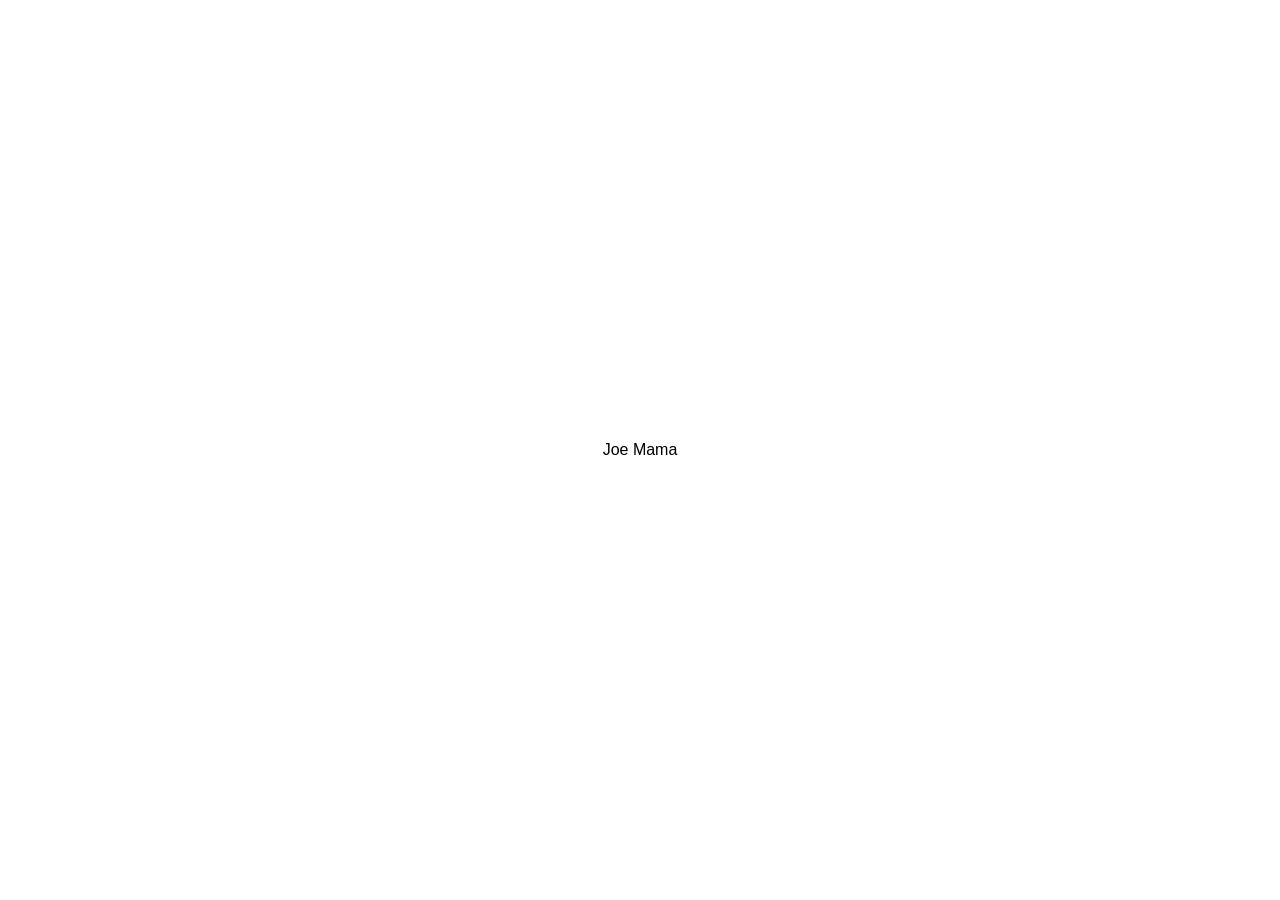
==== joeMama.html @ 26ddb6be "Initial Commit" ====
<!DOCTYPE html>
<html lang="en">
<head>
    <meta charset="UTF-8">
    <meta http-equiv="X-UA-Compatible" content="IE=edge">
    <meta name="viewport" content="width=device-width, initial-scale=1.0">
    <title>Ephrem Adugna</title>
</head>
<body>
    <span style="position: absolute;
    top:50%;
    left:50%;
    transform: translate(-50%, -50%); 
    font-family: sans-serif;
    ">Joe Mama</span>
    <script>
        window.onload = setTimeout(() => {
            alert("Congrats, you've been hoodwinked. Come see me (Ephrem) for your prize")
        }, 2000);
    </script>
</body>
</html>
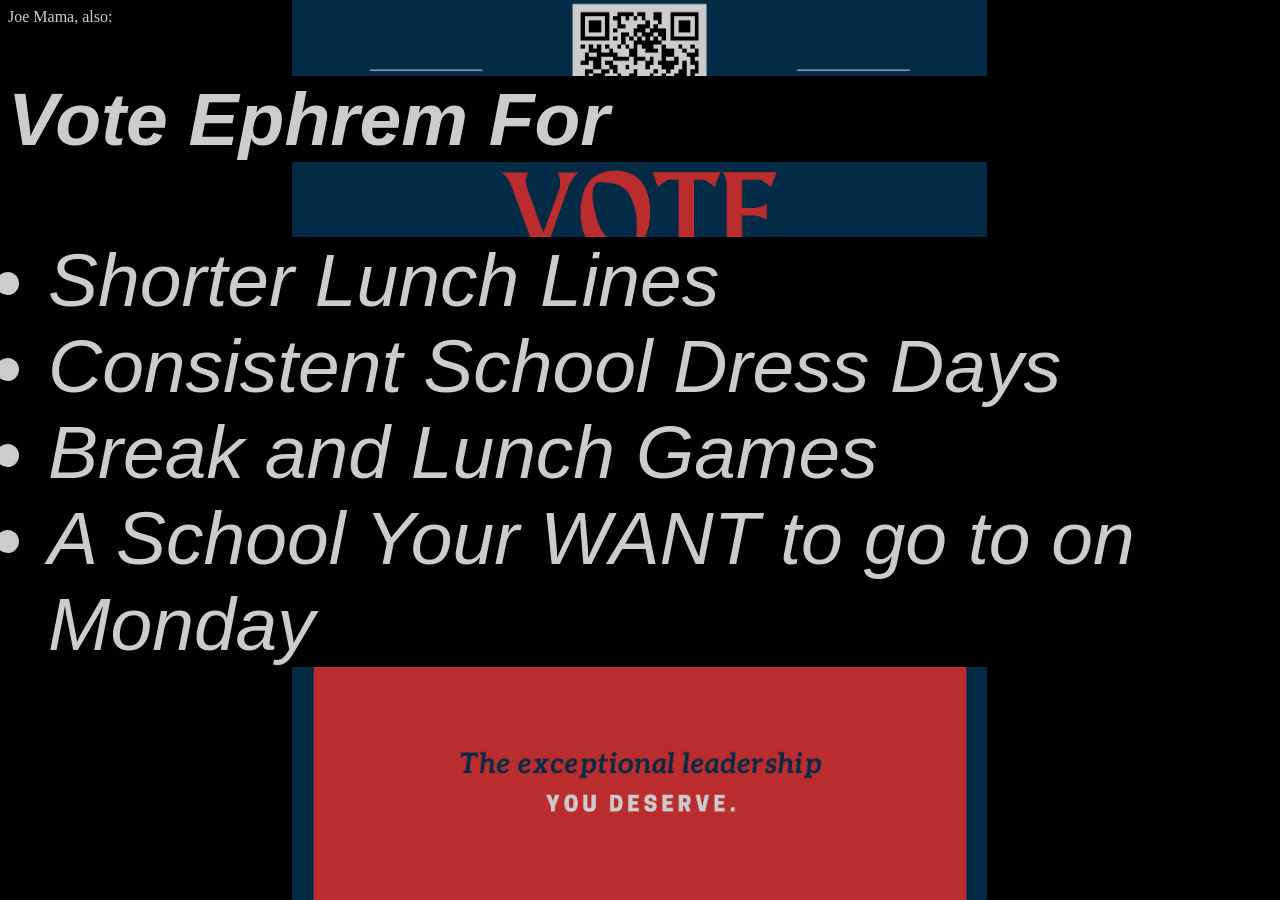
==== commit 047ed8fe: "aspect ratio" ====
--- a/joeMama.html
+++ b/joeMama.html
@@ -1,22 +1,59 @@
 <!DOCTYPE html>
-<html lang="en">
+<html id="html" lang="en" style=" -webkit-filter: brightness(0.8);
+    filter: brightness(0.8);background: black url(./1.png) no-repeat center center fixed; background-size: auto 100%;">
+
 <head>
     <meta charset="UTF-8">
     <meta http-equiv="X-UA-Compatible" content="IE=edge">
     <meta name="viewport" content="width=device-width, initial-scale=1.0">
     <title>Ephrem Adugna</title>
+    <style>
+        ul {
+            width: 25%;
+        }
+
+        @media (max-aspect-ratio: 16/9) {
+            ul {
+                width: 100%;
+
+            }
+
+            h1 {
+                background-color: black;
+            }
+
+            li {
+                background-color: black;
+            }
+        }
+    </style>
 </head>
-<body>
-    <span style="position: absolute;
-    top:50%;
-    left:50%;
-    transform: translate(-50%, -50%); 
-    font-family: sans-serif;
-    ">Joe Mama</span>
+
+<body style="color: white;">
+    <span style="color: white;">Joe Mama, also:</span>
+    <h1
+        style="   text-align: left;font-style: italic; font-size: 75px; font-family: 'Franklin Gothic Medium', 'Arial Narrow', Arial, sans-serif;">
+        Vote Ephrem For</h1>
+    <ul
+        style="  text-align: left;font-style: italic; font-size: 75px; font-family: 'Franklin Gothic Medium', 'Arial Narrow', Arial, sans-serif;">
+        <li>Shorter Lunch Lines</li>
+        <li>Consistent School Dress Days</li>
+        <li>Break and Lunch Games</li>
+        <li>A School Your WANT to go to on Monday</li>
+    </ul>
     <script>
-        window.onload = setTimeout(() => {
-            alert("Congrats, you've been hoodwinked. Come see me (Ephrem) for your prize")
-        }, 2000);
+        var html = document.getElementById("html");
+        var turn = 1
+        window.onload = setInterval(() => {
+            html.style.backgroundImage = `url(./${turn.toString()}.png)`
+            if (turn >= 3) {
+                turn = 1;
+                return;
+            }
+            turn++;
+
+        }, 2000)
     </script>
 </body>
+
 </html>
